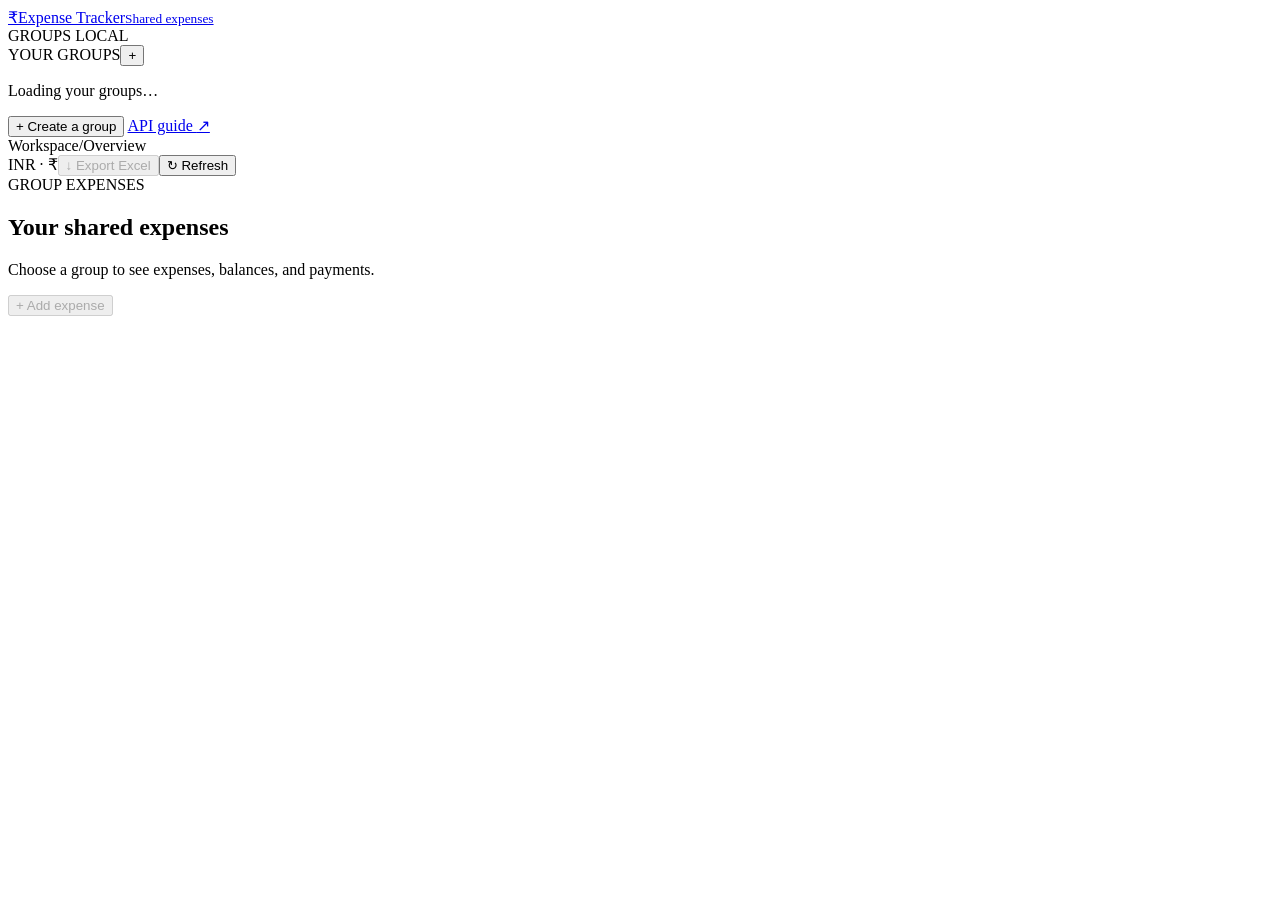
==== app/static/index.html @ 965487a1 "Add interactive spending chart" ====
<!doctype html>
<html lang="en">
<head>
  <meta charset="utf-8">
  <meta name="viewport" content="width=device-width, initial-scale=1">
  <meta name="theme-color" content="#12634c">
  <title>Expense Tracker</title>
  <link rel="stylesheet" href="/static/style.css?v=green-cream-insights">
  <script src="/static/app.js?v=interactive-chart" defer></script>
</head>
<body>
  <aside class="sidebar">
    <a class="brand" href="/" aria-label="Expense Tracker home"><span class="brand-icon">₹</span><span>Expense Tracker<small>Shared expenses</small></span></a>
    <div class="side-label">GROUPS <span class="local-label">LOCAL</span></div>
    <div class="side-heading"><span>YOUR GROUPS</span><button class="icon-button" data-open="group-dialog" aria-label="Create a group">+</button></div>
    <nav id="group-list" aria-label="Your groups"><p class="muted">Loading your groups…</p></nav>
    <button class="new-group" data-open="group-dialog">+ Create a group</button>
    <a class="api-link" href="/api-guide" target="_blank" rel="noopener">API guide <span aria-hidden="true">↗</span></a>
  </aside>
  <main>
    <header class="topbar"><div><span class="muted">Workspace</span><span class="crumb">/</span>Overview</div><div class="top-actions"><span class="currency-pill">INR · ₹</span><button id="export-csv" class="button subtle" disabled>↓ Export Excel</button><button id="refresh" class="button subtle" aria-label="Refresh dashboard">↻ Refresh</button></div></header>
    <div class="page">
      <div id="page-error" class="error-banner" role="alert" hidden></div>
      <section class="page-heading"><div><div class="eyebrow">GROUP EXPENSES</div><h1 id="group-title">Your shared expenses</h1><p id="group-description">Choose a group to see expenses, balances, and payments.</p></div><button class="button primary" id="add-expense" disabled>+ Add expense</button></section>
      <section id="welcome" class="welcome" hidden><span class="large-icon">+</span><h2>Create your first group</h2><p>Add the people in the group, then record shared expenses.</p><button class="button primary" data-open="group-dialog">Create group</button></section>
      <div id="group-content" hidden>
        <section class="stats" aria-label="Group summary">
          <article class="stat"><div><span>Total spent</span><span class="stat-symbol">₹</span></div><strong id="total-spent">₹0.00</strong><small>All expenses in this group</small></article>
          <article class="stat"><div><span>Left to settle</span><span class="stat-symbol">↗</span></div><strong id="total-owed">₹0.00</strong><small id="settle-caption">Between group members</small></article>
          <article class="stat"><div><span>Members</span><span class="stat-symbol">#</span></div><strong id="member-count">0</strong><small id="member-caption">Add people to this group</small></article>
        </section>
          <section class="how-it-works"><div class="guide-icon">i</div><div><strong>How balances work</strong><p>Add an expense and choose who paid. The app calculates each person’s share. Record a payment after someone pays you back.</p></div></section>
        <section class="insights-grid" aria-label="Spending insights">
          <article class="panel insight-panel"><div class="panel-heading"><div><h2>Monthly summary</h2><p>Your spending by month.</p></div></div><div id="monthly-summary"></div></article>
          <article class="panel insight-panel"><div class="panel-heading"><div><h2>Spending analytics</h2><p>Where the group’s money went.</p></div></div><div id="analytics"></div></article>
        </section>
        <div class="content-grid">
          <section class="panel expense-panel"><div class="panel-heading"><div><h2>Expenses <span id="expense-count" class="count">0</span></h2><p>Click an expense to view the split.</p></div><span class="tiny-label">LATEST FIRST</span></div>
            <div class="filters"><label class="search-box"><span aria-hidden="true">⌕</span><input id="search" type="search" placeholder="Search expenses…" aria-label="Search expenses"></label><select id="category-filter" aria-label="Filter by category"><option value="">All categories</option></select></div>
            <div id="expense-list"></div>
          </section>
          <section class="panel settlement-panel"><div class="panel-heading"><div><h2>Who pays whom</h2><p>Suggested payments based on current balances.</p></div><span class="green-dot" aria-hidden="true"></span></div><div id="suggestions"></div><div class="panel-footnote">Record a payment only after it has been made. This app does not move money.</div></section>
        </div>
        <section class="panel members-panel"><div class="panel-heading"><div><h2>Members</h2><p>What each person paid, owes, or is owed.</p></div><button class="button secondary" id="add-member">+ Add member</button></div><div id="members"></div></section>
        <section class="panel payment-panel"><div class="panel-heading"><div><h2>Recorded payments <span id="payment-count" class="count">0</span></h2><p>Payments already made between members.</p></div></div><div id="payment-list"></div></section>
        <footer class="page-footer"><span>All amounts are in Indian rupees.</span><span>Changes are saved automatically</span></footer>
      </div>
    </div>
  </main>
  <div id="toast" role="status" aria-live="polite" hidden></div>

  <dialog id="group-dialog"><form id="group-form"><div class="dialog-heading"><div><span class="eyebrow">NEW GROUP</span><h2>Create a group</h2></div><button type="button" class="close-button" data-close aria-label="Close dialog">×</button></div><p class="dialog-description">For a trip, household, or any shared expense.</p><label>Group name<input name="name" placeholder="e.g. Goa weekend" required maxlength="100" autocomplete="off"></label><p class="form-error" role="alert" hidden></p><div class="dialog-actions"><button type="button" class="button secondary" data-close>Cancel</button><button type="submit" class="button primary">Create group</button></div></form></dialog>

  <dialog id="member-dialog"><form id="member-form"><div class="dialog-heading"><div><span class="eyebrow">MEMBERS</span><h2>Add a member</h2></div><button type="button" class="close-button" data-close aria-label="Close dialog">×</button></div><p class="dialog-description">New members are included in future expenses. Existing expenses do not change.</p><label>Add someone<select id="member-mode" name="mode"><option value="new">Create a new person</option><option value="existing">Choose an existing person</option></select></label><label id="new-person-field">Name<input id="person-name" name="name" maxlength="100" placeholder="e.g. Rahul" required autocomplete="off"></label><label id="existing-person-field" hidden>Existing person<select id="existing-user" name="user_id" disabled></select></label><p class="form-error" role="alert" hidden></p><div class="dialog-actions"><button type="button" class="button secondary" data-close>Cancel</button><button type="submit" class="button primary">Add to group</button></div></form></dialog>

  <dialog id="expense-dialog"><form id="expense-form"><div class="dialog-heading"><div><span class="eyebrow">EXPENSE</span><h2>Add an expense</h2></div><button type="button" class="close-button" data-close aria-label="Close dialog">×</button></div><label>What was it for?<input name="description" placeholder="e.g. Dinner" required maxlength="300" autocomplete="off"></label><div class="form-grid"><label>Amount (₹)<input name="amount" id="expense-amount" type="number" min="0.01" max="1000000000" step="0.01" placeholder="0.00" required inputmode="decimal"></label><label>Category<select name="category"><option>Food</option><option>Travel</option><option>Stay</option><option>Shopping</option><option>Other</option></select></label></div><label>Who paid?<select id="payer" name="paid_by" required></select></label><label>How should it be shared?<select id="split-mode" name="split"><option value="equal">Equally among everyone</option><option value="unequal">Enter each person’s share</option></select></label><div id="split-preview" class="split-preview"></div><div id="custom-splits" hidden></div><p class="form-error" role="alert" hidden></p><div class="dialog-actions"><button type="button" class="button secondary" data-close>Cancel</button><button type="submit" class="button primary">Save expense</button></div></form></dialog>

  <dialog id="payment-dialog"><form id="payment-form"><div class="dialog-heading"><div><span class="eyebrow">PAYMENT</span><h2>Record a payment</h2></div><button type="button" class="close-button" data-close aria-label="Close dialog">×</button></div><div id="payment-description" class="payment-description"></div><label>Amount paid (₹)<input name="amount" id="payment-amount" type="number" min="0.01" step="0.01" required inputmode="decimal"></label><p class="dialog-description">You can record a partial payment. This only updates the group record; it does not transfer money.</p><p class="form-error" role="alert" hidden></p><div class="dialog-actions"><button type="button" class="button secondary" data-close>Cancel</button><button type="submit" class="button primary">Record payment</button></div></form></dialog>
</body>
</html>
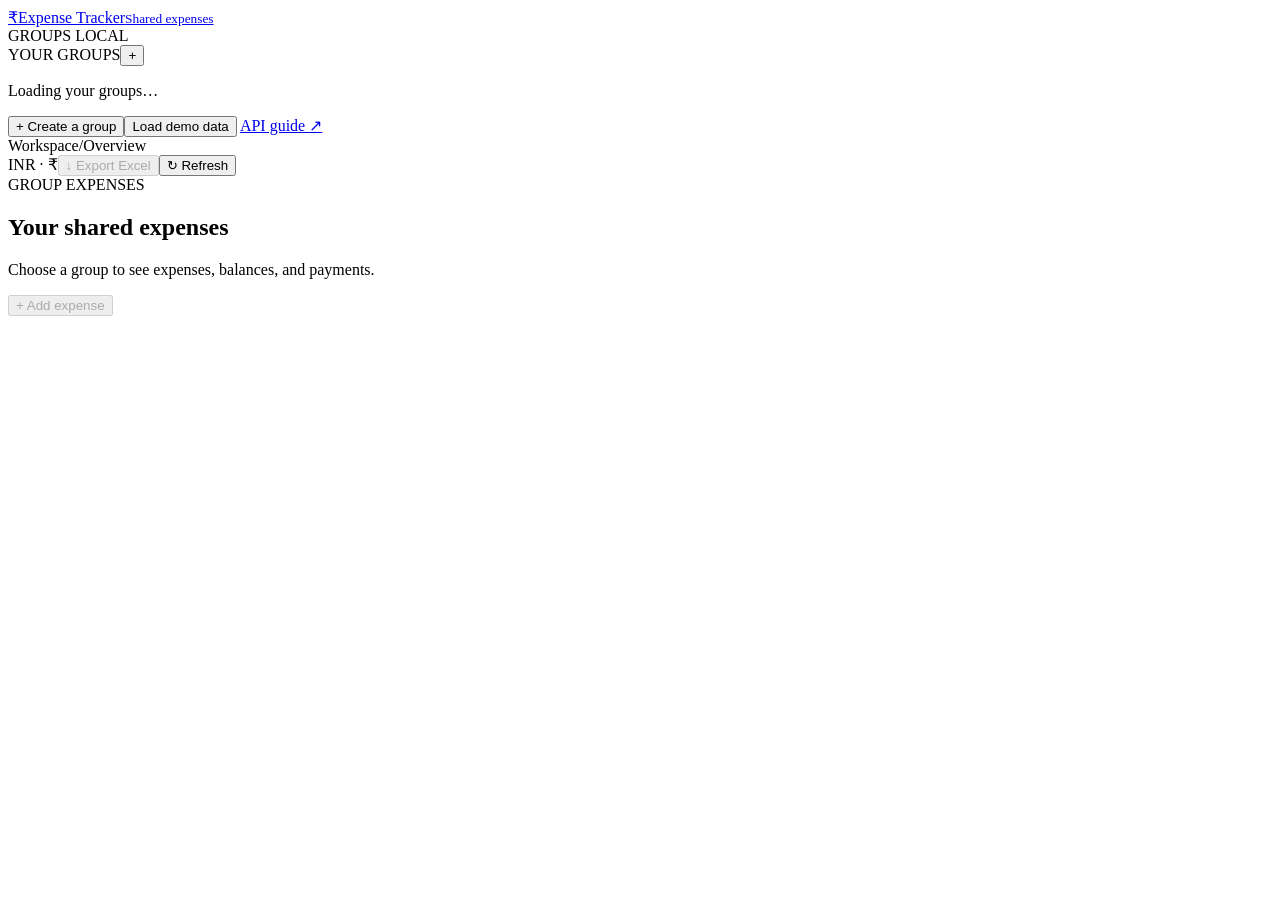
==== commit 9873f6f8: "Add demo loader filters and receipt support" ====
--- a/app/static/index.html
+++ b/app/static/index.html
@@ -6,7 +6,7 @@
   <meta name="theme-color" content="#12634c">
   <title>Expense Tracker</title>
   <link rel="stylesheet" href="/static/style.css?v=green-cream-insights">
-  <script src="/static/app.js?v=interactive-chart" defer></script>
+  <script src="/static/app.js?v=compact-summary" defer></script>
 </head>
 <body>
   <aside class="sidebar">
@@ -14,7 +14,7 @@
     <div class="side-label">GROUPS <span class="local-label">LOCAL</span></div>
     <div class="side-heading"><span>YOUR GROUPS</span><button class="icon-button" data-open="group-dialog" aria-label="Create a group">+</button></div>
     <nav id="group-list" aria-label="Your groups"><p class="muted">Loading your groups…</p></nav>
-    <button class="new-group" data-open="group-dialog">+ Create a group</button>
+    <button class="new-group" data-open="group-dialog">+ Create a group</button><button id="load-demo" class="new-group">Load demo data</button>
     <a class="api-link" href="/api-guide" target="_blank" rel="noopener">API guide <span aria-hidden="true">↗</span></a>
   </aside>
   <main>
@@ -30,13 +30,11 @@
           <article class="stat"><div><span>Members</span><span class="stat-symbol">#</span></div><strong id="member-count">0</strong><small id="member-caption">Add people to this group</small></article>
         </section>
           <section class="how-it-works"><div class="guide-icon">i</div><div><strong>How balances work</strong><p>Add an expense and choose who paid. The app calculates each person’s share. Record a payment after someone pays you back.</p></div></section>
-        <section class="insights-grid" aria-label="Spending insights">
-          <article class="panel insight-panel"><div class="panel-heading"><div><h2>Monthly summary</h2><p>Your spending by month.</p></div></div><div id="monthly-summary"></div></article>
-          <article class="panel insight-panel"><div class="panel-heading"><div><h2>Spending analytics</h2><p>Where the group’s money went.</p></div></div><div id="analytics"></div></article>
-        </section>
+        <section class="panel monthly-panel" aria-label="Monthly summary"><div class="monthly-heading"><div><h2>Monthly summary</h2><p>Your spending by month.</p></div><div id="monthly-summary"></div></div></section>
+        <section class="panel analytics-panel" aria-label="Spending analytics"><div class="panel-heading"><div><h2>Spending analytics</h2><p>Where the group’s money went.</p></div></div><div id="analytics"></div></section>
         <div class="content-grid">
           <section class="panel expense-panel"><div class="panel-heading"><div><h2>Expenses <span id="expense-count" class="count">0</span></h2><p>Click an expense to view the split.</p></div><span class="tiny-label">LATEST FIRST</span></div>
-            <div class="filters"><label class="search-box"><span aria-hidden="true">⌕</span><input id="search" type="search" placeholder="Search expenses…" aria-label="Search expenses"></label><select id="category-filter" aria-label="Filter by category"><option value="">All categories</option></select></div>
+            <div class="filters"><label class="search-box"><span aria-hidden="true">⌕</span><input id="search" type="search" placeholder="Search expenses…" aria-label="Search expenses"></label><select id="category-filter" aria-label="Filter by category"><option value="">All categories</option></select><select id="date-range" aria-label="Filter by date"><option value="all">All time</option><option value="month">This month</option><option value="30">Last 30 days</option></select></div>
             <div id="expense-list"></div>
           </section>
           <section class="panel settlement-panel"><div class="panel-heading"><div><h2>Who pays whom</h2><p>Suggested payments based on current balances.</p></div><span class="green-dot" aria-hidden="true"></span></div><div id="suggestions"></div><div class="panel-footnote">Record a payment only after it has been made. This app does not move money.</div></section>
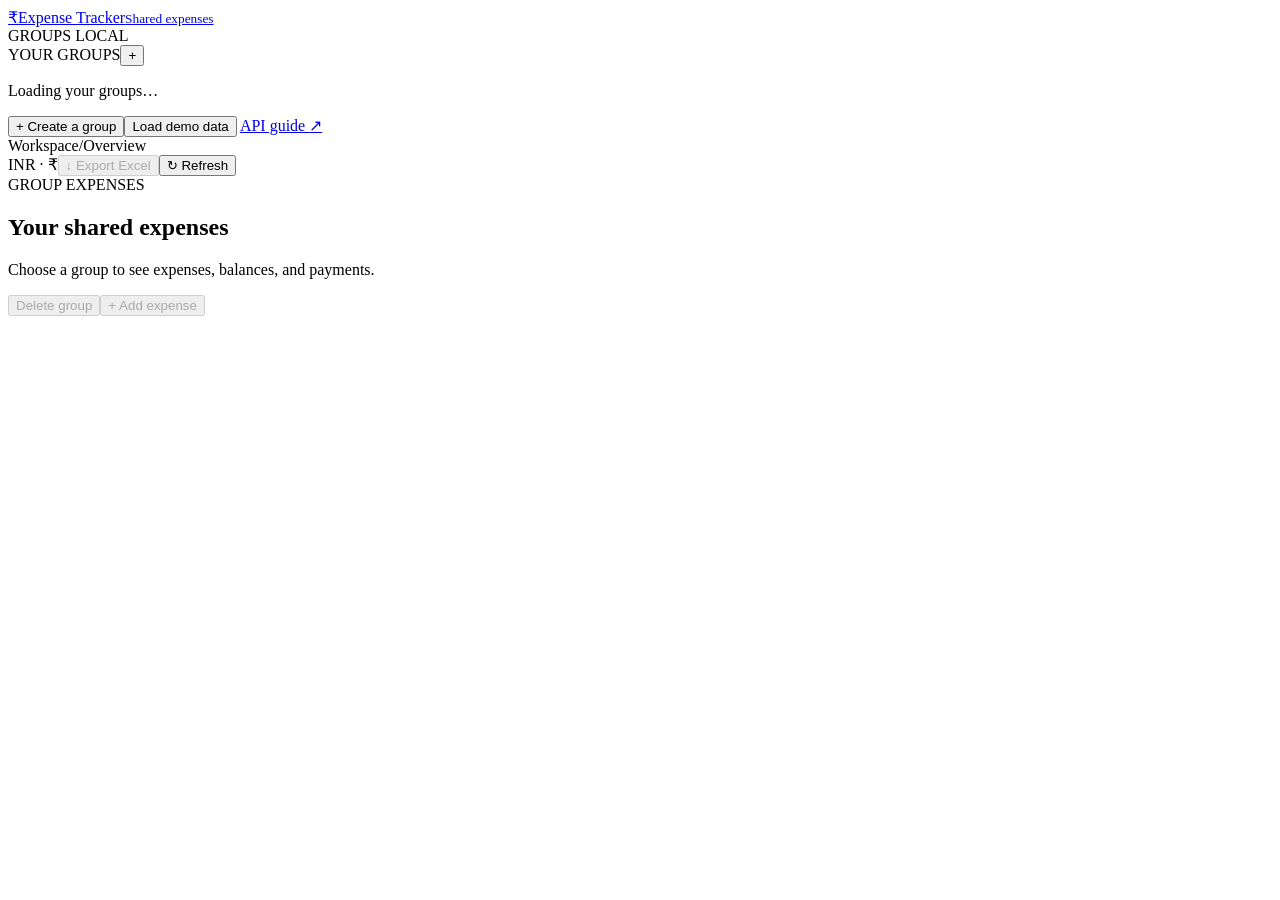
==== commit eb75f51f: "Add expense and group deletion controls" ====
--- a/app/static/index.html
+++ b/app/static/index.html
@@ -6,7 +6,7 @@
   <meta name="theme-color" content="#12634c">
   <title>Expense Tracker</title>
   <link rel="stylesheet" href="/static/style.css?v=green-cream-insights">
-  <script src="/static/app.js?v=compact-summary" defer></script>
+  <script src="/static/app.js?v=delete-controls" defer></script>
 </head>
 <body>
   <aside class="sidebar">
@@ -21,7 +21,7 @@
     <header class="topbar"><div><span class="muted">Workspace</span><span class="crumb">/</span>Overview</div><div class="top-actions"><span class="currency-pill">INR · ₹</span><button id="export-csv" class="button subtle" disabled>↓ Export Excel</button><button id="refresh" class="button subtle" aria-label="Refresh dashboard">↻ Refresh</button></div></header>
     <div class="page">
       <div id="page-error" class="error-banner" role="alert" hidden></div>
-      <section class="page-heading"><div><div class="eyebrow">GROUP EXPENSES</div><h1 id="group-title">Your shared expenses</h1><p id="group-description">Choose a group to see expenses, balances, and payments.</p></div><button class="button primary" id="add-expense" disabled>+ Add expense</button></section>
+      <section class="page-heading"><div><div class="eyebrow">GROUP EXPENSES</div><h1 id="group-title">Your shared expenses</h1><p id="group-description">Choose a group to see expenses, balances, and payments.</p></div><div class="heading-actions"><button class="button danger" id="delete-group" disabled>Delete group</button><button class="button primary" id="add-expense" disabled>+ Add expense</button></div></section>
       <section id="welcome" class="welcome" hidden><span class="large-icon">+</span><h2>Create your first group</h2><p>Add the people in the group, then record shared expenses.</p><button class="button primary" data-open="group-dialog">Create group</button></section>
       <div id="group-content" hidden>
         <section class="stats" aria-label="Group summary">
@@ -51,7 +51,7 @@
 
   <dialog id="member-dialog"><form id="member-form"><div class="dialog-heading"><div><span class="eyebrow">MEMBERS</span><h2>Add a member</h2></div><button type="button" class="close-button" data-close aria-label="Close dialog">×</button></div><p class="dialog-description">New members are included in future expenses. Existing expenses do not change.</p><label>Add someone<select id="member-mode" name="mode"><option value="new">Create a new person</option><option value="existing">Choose an existing person</option></select></label><label id="new-person-field">Name<input id="person-name" name="name" maxlength="100" placeholder="e.g. Rahul" required autocomplete="off"></label><label id="existing-person-field" hidden>Existing person<select id="existing-user" name="user_id" disabled></select></label><p class="form-error" role="alert" hidden></p><div class="dialog-actions"><button type="button" class="button secondary" data-close>Cancel</button><button type="submit" class="button primary">Add to group</button></div></form></dialog>
 
-  <dialog id="expense-dialog"><form id="expense-form"><div class="dialog-heading"><div><span class="eyebrow">EXPENSE</span><h2>Add an expense</h2></div><button type="button" class="close-button" data-close aria-label="Close dialog">×</button></div><label>What was it for?<input name="description" placeholder="e.g. Dinner" required maxlength="300" autocomplete="off"></label><div class="form-grid"><label>Amount (₹)<input name="amount" id="expense-amount" type="number" min="0.01" max="1000000000" step="0.01" placeholder="0.00" required inputmode="decimal"></label><label>Category<select name="category"><option>Food</option><option>Travel</option><option>Stay</option><option>Shopping</option><option>Other</option></select></label></div><label>Who paid?<select id="payer" name="paid_by" required></select></label><label>How should it be shared?<select id="split-mode" name="split"><option value="equal">Equally among everyone</option><option value="unequal">Enter each person’s share</option></select></label><div id="split-preview" class="split-preview"></div><div id="custom-splits" hidden></div><p class="form-error" role="alert" hidden></p><div class="dialog-actions"><button type="button" class="button secondary" data-close>Cancel</button><button type="submit" class="button primary">Save expense</button></div></form></dialog>
+  <dialog id="expense-dialog"><form id="expense-form"><div class="dialog-heading"><div><span class="eyebrow">EXPENSE</span><h2>Add an expense</h2></div><button type="button" class="close-button" data-close aria-label="Close dialog">×</button></div><label>What was it for?<input name="description" placeholder="e.g. Dinner" required maxlength="300" autocomplete="off"></label><div class="form-grid"><label>Amount (₹)<input name="amount" id="expense-amount" type="number" min="0.01" max="1000000000" step="0.01" placeholder="0.00" required inputmode="decimal"></label><label>Category<select name="category"><option>Food</option><option>Travel</option><option>Stay</option><option>Shopping</option><option>Other</option></select></label></div><label>Who paid?<select id="payer" name="paid_by" required></select></label><label>Receipt <span class="optional">(optional)</span><input id="receipt" type="file" accept="image/jpeg,image/png,application/pdf"></label><p class="field-note">JPG, PNG, or PDF, up to 5 MB.</p><label>How should it be shared?<select id="split-mode" name="split"><option value="equal">Equally among everyone</option><option value="unequal">Enter each person’s share</option></select></label><div id="split-preview" class="split-preview"></div><div id="custom-splits" hidden></div><p class="form-error" role="alert" hidden></p><div class="dialog-actions"><button type="button" class="button secondary" data-close>Cancel</button><button type="submit" class="button primary">Save expense</button></div></form></dialog>
 
   <dialog id="payment-dialog"><form id="payment-form"><div class="dialog-heading"><div><span class="eyebrow">PAYMENT</span><h2>Record a payment</h2></div><button type="button" class="close-button" data-close aria-label="Close dialog">×</button></div><div id="payment-description" class="payment-description"></div><label>Amount paid (₹)<input name="amount" id="payment-amount" type="number" min="0.01" step="0.01" required inputmode="decimal"></label><p class="dialog-description">You can record a partial payment. This only updates the group record; it does not transfer money.</p><p class="form-error" role="alert" hidden></p><div class="dialog-actions"><button type="button" class="button secondary" data-close>Cancel</button><button type="submit" class="button primary">Record payment</button></div></form></dialog>
 </body>
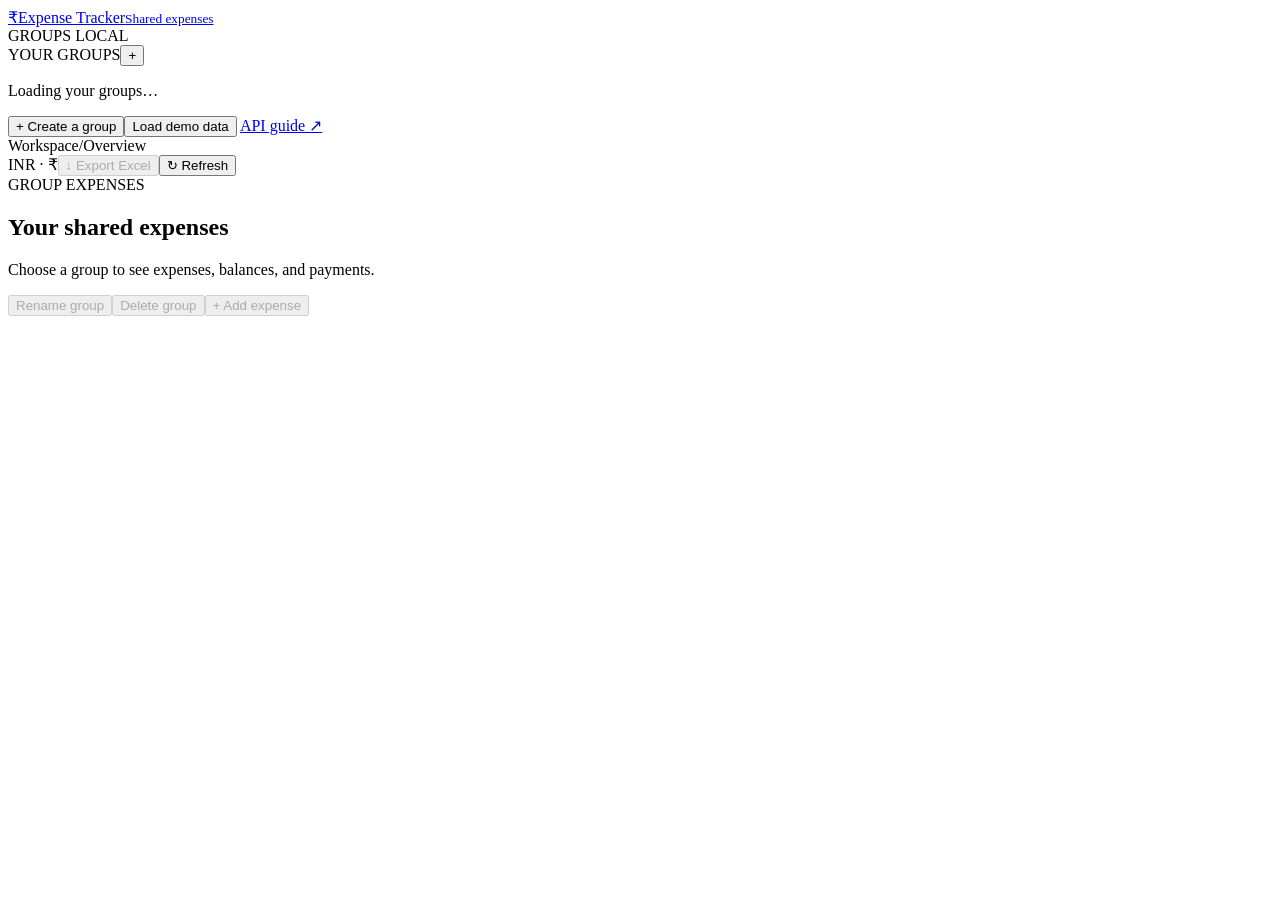
==== commit 23777ea4: "Add group rename control" ====
--- a/app/static/index.html
+++ b/app/static/index.html
@@ -6,7 +6,7 @@
   <meta name="theme-color" content="#12634c">
   <title>Expense Tracker</title>
   <link rel="stylesheet" href="/static/style.css?v=green-cream-insights">
-  <script src="/static/app.js?v=delete-controls" defer></script>
+  <script src="/static/app.js?v=rename-group" defer></script>
 </head>
 <body>
   <aside class="sidebar">
@@ -21,7 +21,7 @@
     <header class="topbar"><div><span class="muted">Workspace</span><span class="crumb">/</span>Overview</div><div class="top-actions"><span class="currency-pill">INR · ₹</span><button id="export-csv" class="button subtle" disabled>↓ Export Excel</button><button id="refresh" class="button subtle" aria-label="Refresh dashboard">↻ Refresh</button></div></header>
     <div class="page">
       <div id="page-error" class="error-banner" role="alert" hidden></div>
-      <section class="page-heading"><div><div class="eyebrow">GROUP EXPENSES</div><h1 id="group-title">Your shared expenses</h1><p id="group-description">Choose a group to see expenses, balances, and payments.</p></div><div class="heading-actions"><button class="button danger" id="delete-group" disabled>Delete group</button><button class="button primary" id="add-expense" disabled>+ Add expense</button></div></section>
+      <section class="page-heading"><div><div class="eyebrow">GROUP EXPENSES</div><h1 id="group-title">Your shared expenses</h1><p id="group-description">Choose a group to see expenses, balances, and payments.</p></div><div class="heading-actions"><button class="button secondary" id="rename-group" disabled>Rename group</button><button class="button danger" id="delete-group" disabled>Delete group</button><button class="button primary" id="add-expense" disabled>+ Add expense</button></div></section>
       <section id="welcome" class="welcome" hidden><span class="large-icon">+</span><h2>Create your first group</h2><p>Add the people in the group, then record shared expenses.</p><button class="button primary" data-open="group-dialog">Create group</button></section>
       <div id="group-content" hidden>
         <section class="stats" aria-label="Group summary">
@@ -48,6 +48,7 @@
   <div id="toast" role="status" aria-live="polite" hidden></div>
 
   <dialog id="group-dialog"><form id="group-form"><div class="dialog-heading"><div><span class="eyebrow">NEW GROUP</span><h2>Create a group</h2></div><button type="button" class="close-button" data-close aria-label="Close dialog">×</button></div><p class="dialog-description">For a trip, household, or any shared expense.</p><label>Group name<input name="name" placeholder="e.g. Goa weekend" required maxlength="100" autocomplete="off"></label><p class="form-error" role="alert" hidden></p><div class="dialog-actions"><button type="button" class="button secondary" data-close>Cancel</button><button type="submit" class="button primary">Create group</button></div></form></dialog>
+  <dialog id="rename-dialog"><form id="rename-form"><div class="dialog-heading"><div><span class="eyebrow">GROUP</span><h2>Rename group</h2></div><button type="button" class="close-button" data-close aria-label="Close dialog">×</button></div><label>New group name<input id="rename-group-name" name="name" required maxlength="100" autocomplete="off"></label><p class="form-error" role="alert" hidden></p><div class="dialog-actions"><button type="button" class="button secondary" data-close>Cancel</button><button type="submit" class="button primary">Save name</button></div></form></dialog>
 
   <dialog id="member-dialog"><form id="member-form"><div class="dialog-heading"><div><span class="eyebrow">MEMBERS</span><h2>Add a member</h2></div><button type="button" class="close-button" data-close aria-label="Close dialog">×</button></div><p class="dialog-description">New members are included in future expenses. Existing expenses do not change.</p><label>Add someone<select id="member-mode" name="mode"><option value="new">Create a new person</option><option value="existing">Choose an existing person</option></select></label><label id="new-person-field">Name<input id="person-name" name="name" maxlength="100" placeholder="e.g. Rahul" required autocomplete="off"></label><label id="existing-person-field" hidden>Existing person<select id="existing-user" name="user_id" disabled></select></label><p class="form-error" role="alert" hidden></p><div class="dialog-actions"><button type="button" class="button secondary" data-close>Cancel</button><button type="submit" class="button primary">Add to group</button></div></form></dialog>
 
